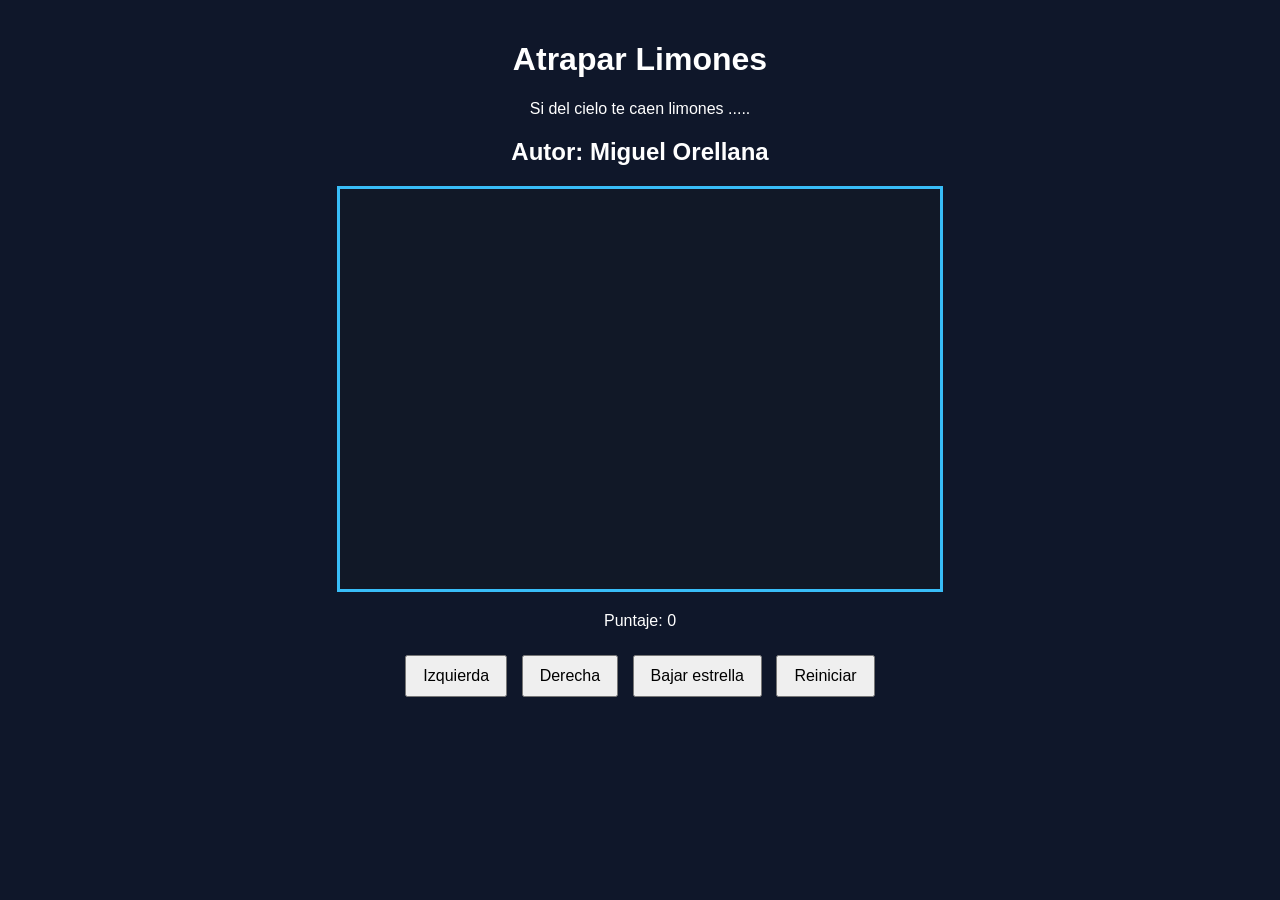
==== limones.html @ 6be6375e "agregar canvas" ====
<!DOCTYPE html>
<html>
<head>
  <title>Caza Estrellas</title>
  <link rel="stylesheet"  href="limones.css"/>
 
 
</head>
<body>
  <div class="contenedor">
    <h1>Atrapar Limones</h1>
    <p>Si del cielo te caen limones ..... </p>
    <h2> Autor: Miguel Orellana</h2>
    <canvas id="areaJuego"  width="600" height="400"></canvas>
    <div class="panel">
      <p>Puntaje: <span id="txtPuntaje">0</span></p>
    </div>
    <div class="botones">
      <button>Izquierda</button>
      <button>Derecha</button>
      <button>Bajar estrella</button>
      <button>Reiniciar</button>
    </div>
  </div>
  <script src="limones.js"></script>
</body>
</html>
---- limones.css ----
body {
  font-family: Arial, sans-serif;
  background-color: #0f172a;
  color: white;
  text-align: center;
  margin: 0;
  padding: 20px;
}

.contenedor {
  max-width: 800px;
  margin: 0 auto;
}

canvas {
  background-color: #111827;
  border: 3px solid #38bdf8;
  display: block;
  margin: 20px auto;
}

.panel {
  margin: 20px 0;
}

.botones button {
  margin: 5px;
  padding: 10px 16px;
  font-size: 16px;
  cursor: pointer;
}
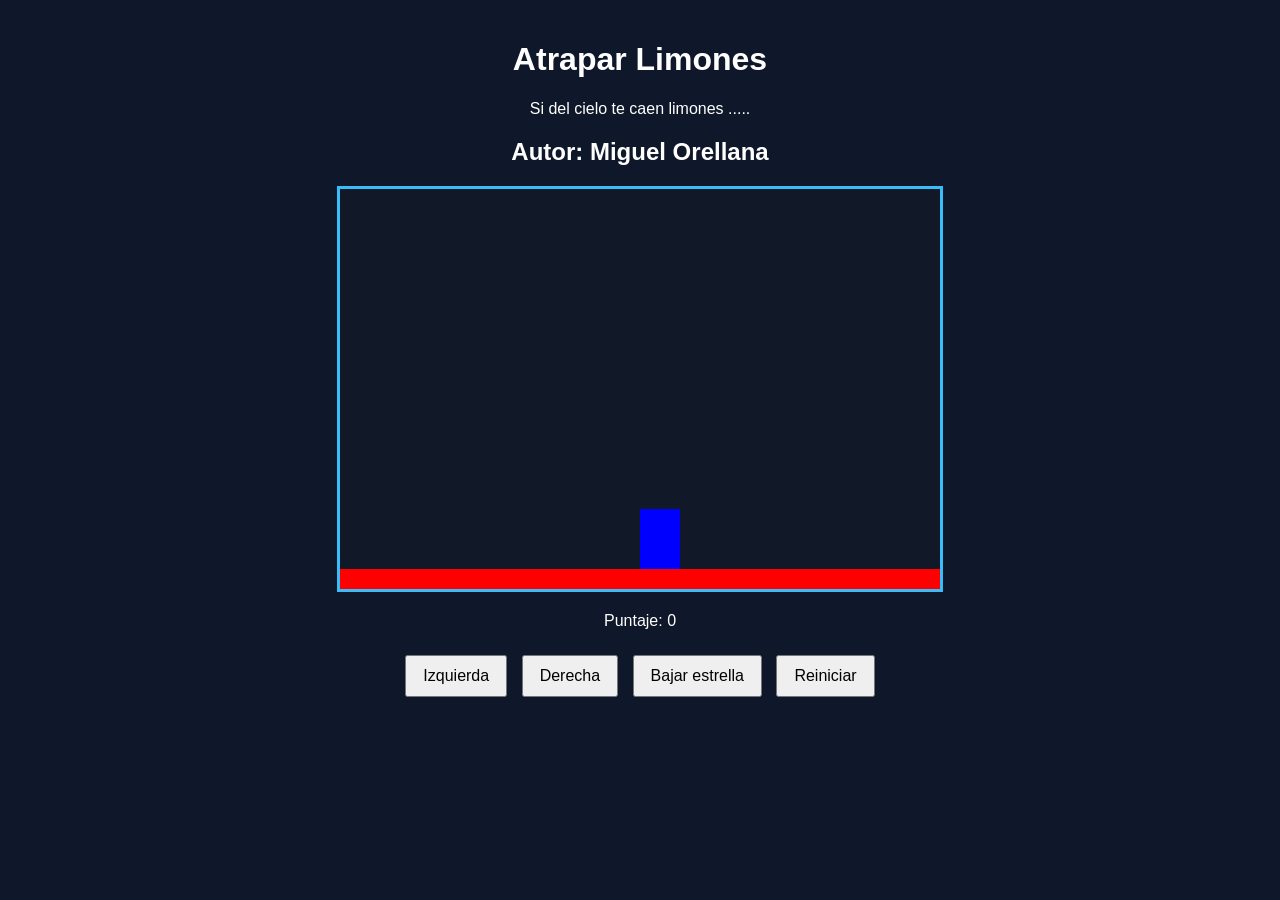
==== commit 6e61b680: "agregar dibujarSuelo y dibujarPersonaje" ====
--- a/limones.html
+++ b/limones.html
@@ -6,7 +6,7 @@
  
  
 </head>
-<body>
+<body onload="iniciar();">
   <div class="contenedor">
     <h1>Atrapar Limones</h1>
     <p>Si del cielo te caen limones ..... </p>
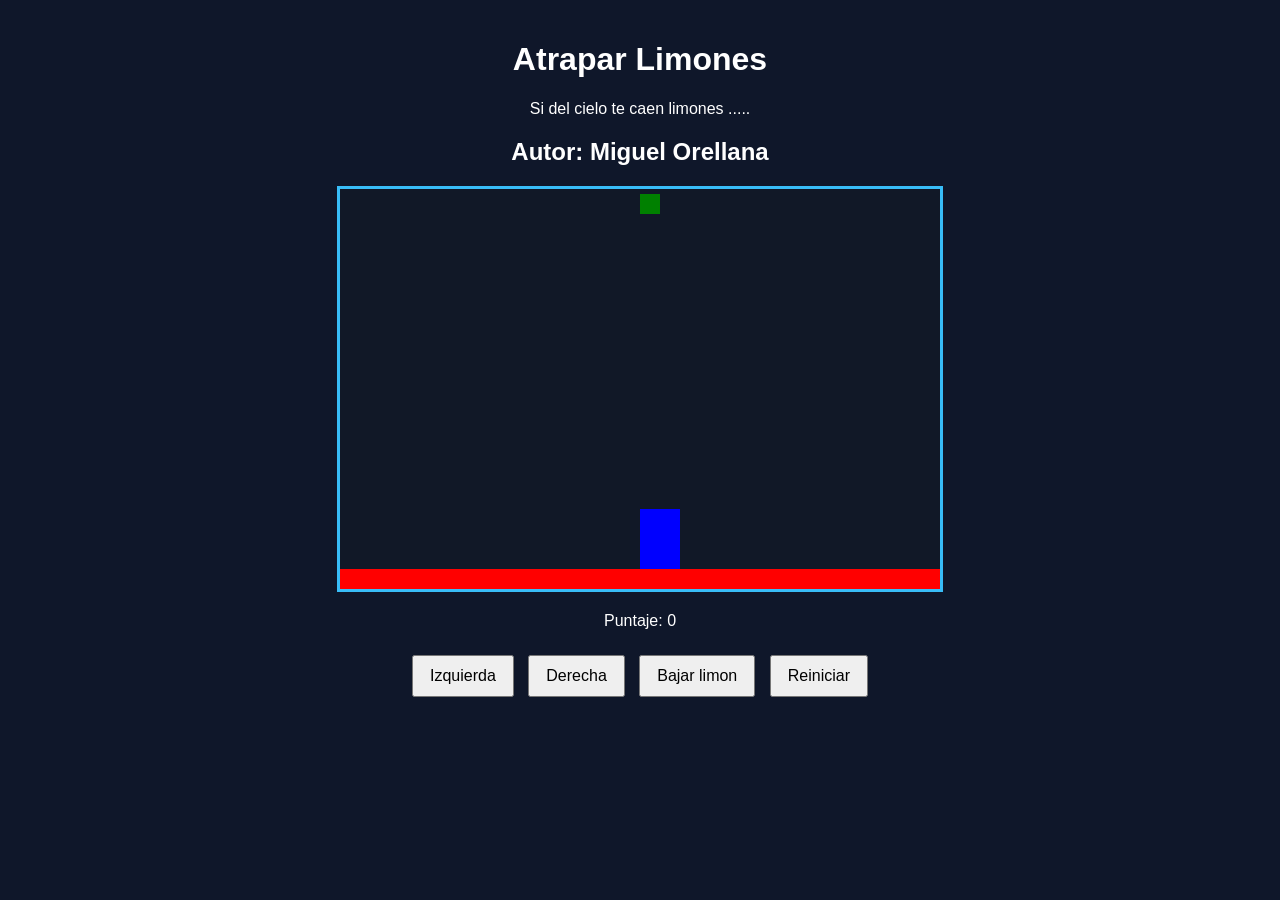
==== commit fc7647e2: "mover a la derecha" ====
--- a/limones.html
+++ b/limones.html
@@ -16,9 +16,9 @@
       <p>Puntaje: <span id="txtPuntaje">0</span></p>
     </div>
     <div class="botones">
-      <button>Izquierda</button>
-      <button>Derecha</button>
-      <button>Bajar estrella</button>
+      <button onclick="moverIzquierda();">Izquierda</button>
+      <button onclick="moverDerecha();">Derecha</button>
+      <button >Bajar limon</button>
       <button>Reiniciar</button>
     </div>
   </div>
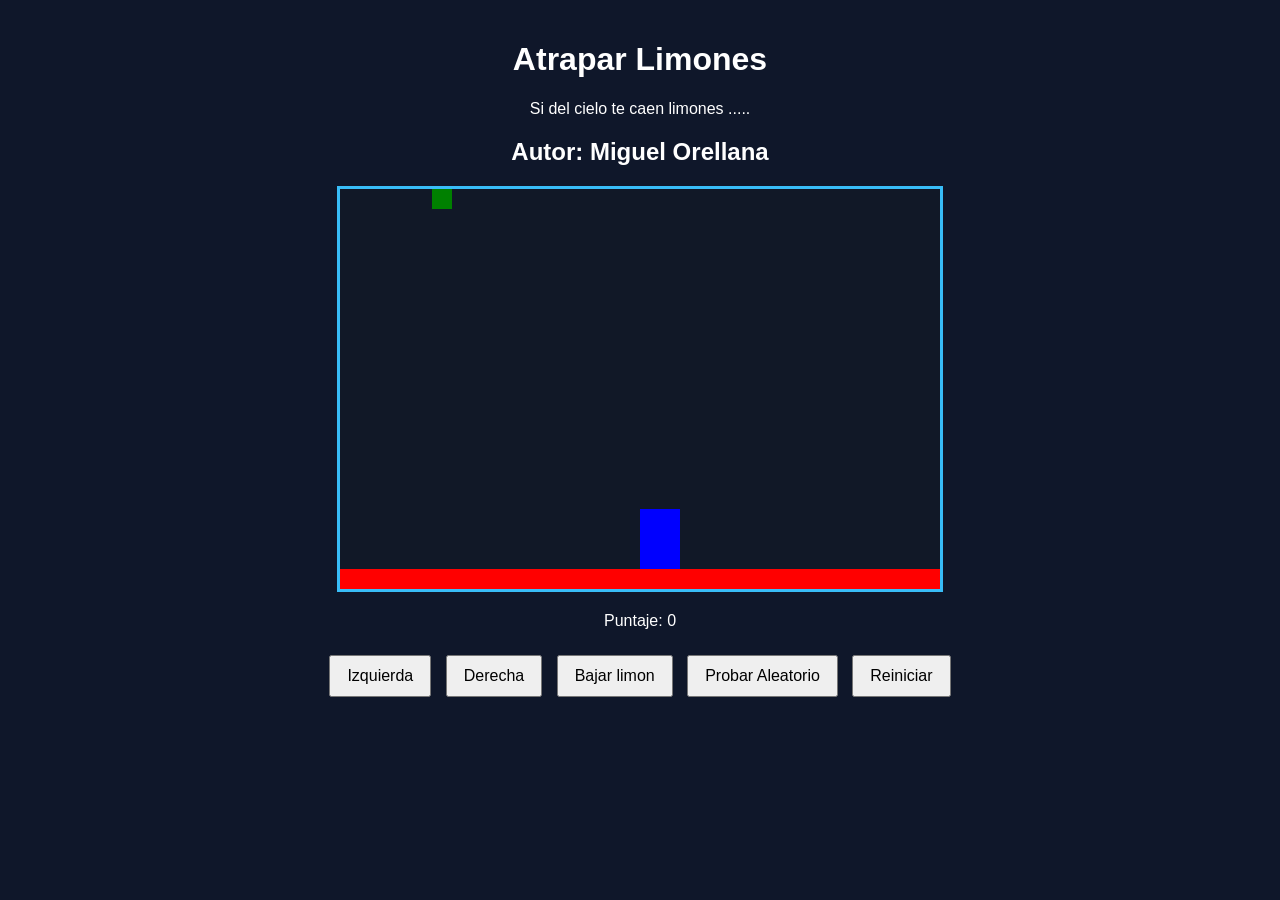
==== commit 84443a69: "posicion alatoria de limon" ====
--- a/limones.html
+++ b/limones.html
@@ -3,7 +3,7 @@
 <head>
   <title>Caza Estrellas</title>
   <link rel="stylesheet"  href="limones.css"/>
- 
+ <script src="utlis.js"></script>
  
 </head>
 <body onload="iniciar();">
@@ -18,7 +18,8 @@
     <div class="botones">
       <button onclick="moverIzquierda();">Izquierda</button>
       <button onclick="moverDerecha();">Derecha</button>
-      <button >Bajar limon</button>
+      <button onclick="bajarLimon();">Bajar limon</button>
+      <button onclick="probarAleatorio();">Probar Aleatorio</button>
       <button>Reiniciar</button>
     </div>
   </div>
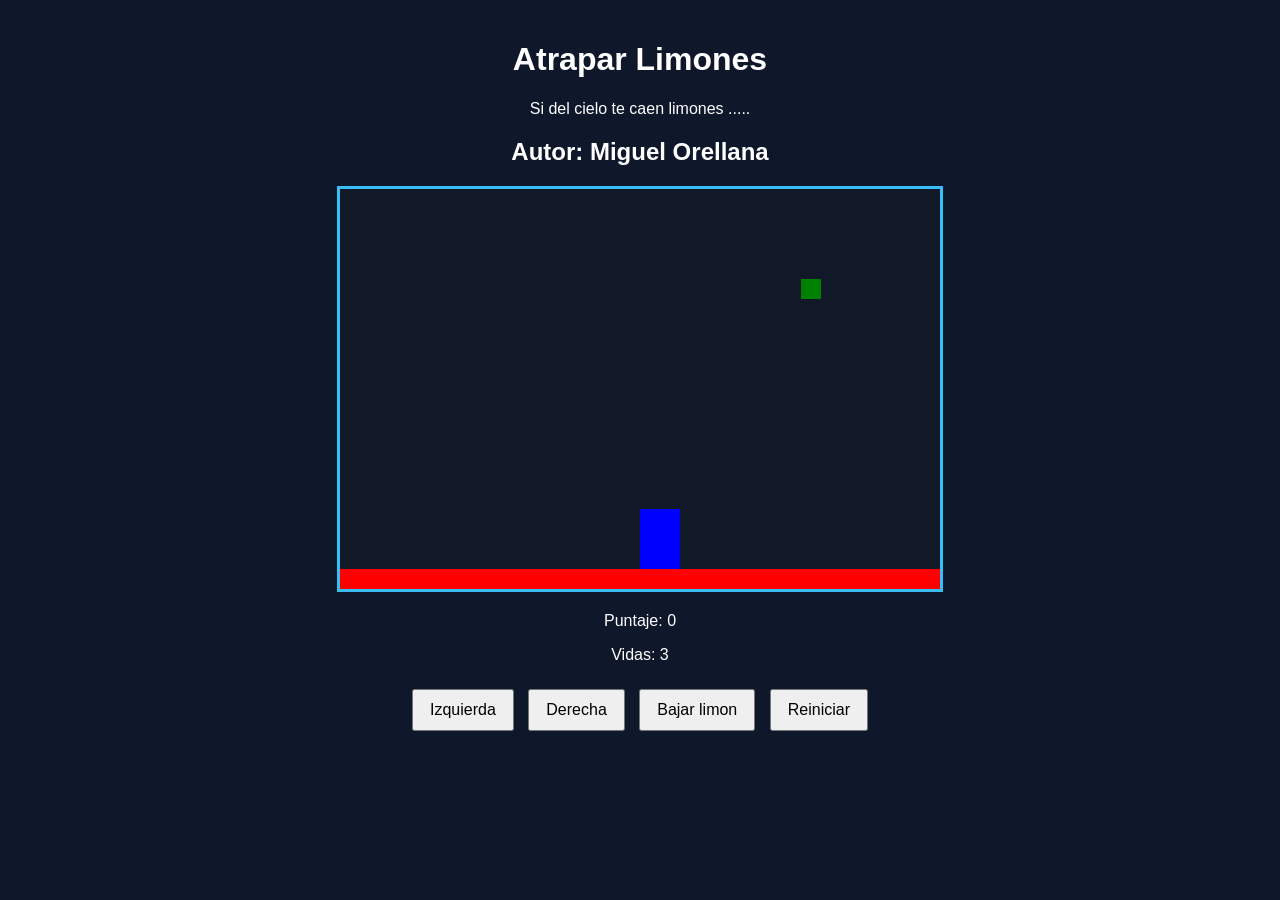
==== commit 578ce285: "mostar alert GAME OVER" ====
--- a/limones.html
+++ b/limones.html
@@ -14,12 +14,12 @@
     <canvas id="areaJuego"  width="600" height="400"></canvas>
     <div class="panel">
       <p>Puntaje: <span id="txtPuntaje">0</span></p>
+      <p>Vidas: <span id="txtVidas">3</span></p>
     </div>
     <div class="botones">
       <button onclick="moverIzquierda();">Izquierda</button>
       <button onclick="moverDerecha();">Derecha</button>
       <button onclick="bajarLimon();">Bajar limon</button>
-      <button onclick="probarAleatorio();">Probar Aleatorio</button>
       <button>Reiniciar</button>
     </div>
   </div>
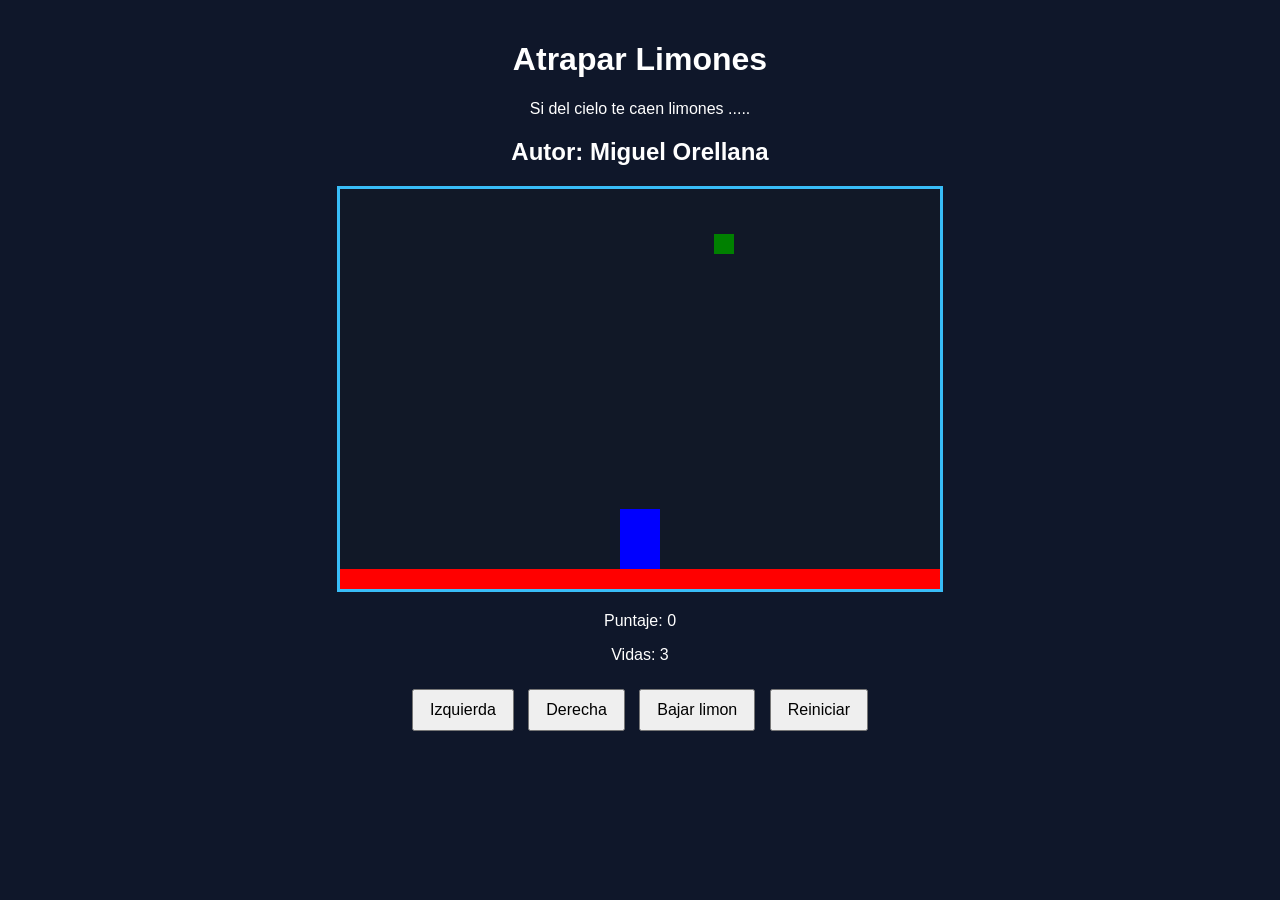
==== commit 58f263ad: "funcion reiniciar" ====
--- a/limones.html
+++ b/limones.html
@@ -20,7 +20,7 @@
       <button onclick="moverIzquierda();">Izquierda</button>
       <button onclick="moverDerecha();">Derecha</button>
       <button onclick="bajarLimon();">Bajar limon</button>
-      <button>Reiniciar</button>
+      <button onclick="reiniciar();">Reiniciar</button>
     </div>
   </div>
   <script src="limones.js"></script>
